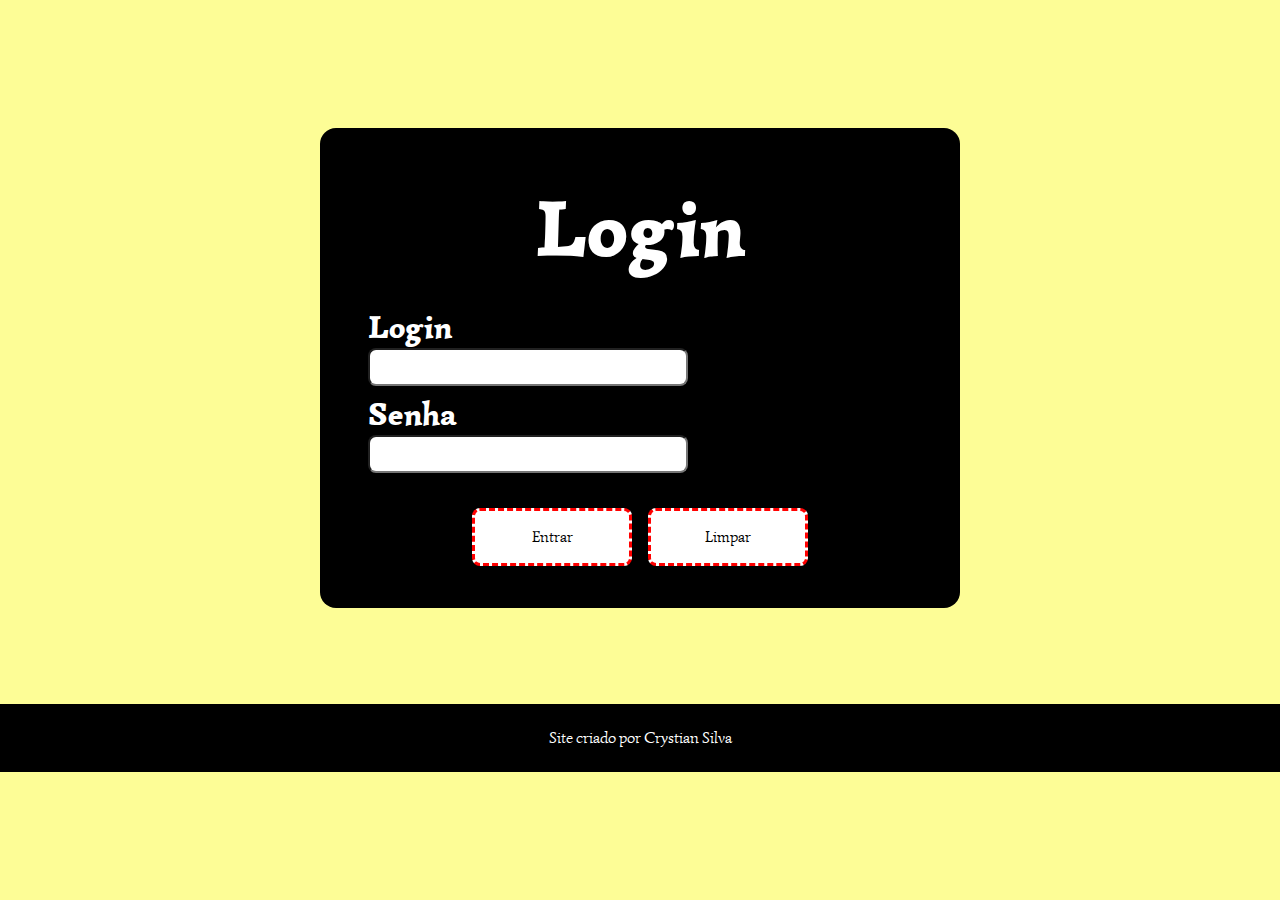
==== html/login.html @ e13b3dcf "adicionando o registro e login, adicionando o backend e implementação de várias melhorias" ====
<!DOCTYPE html>
<html lang="en">
<head>
    <meta charset="UTF-8">
    <meta name="viewport" content="width=device-width, initial-scale=1.0">
    <title>Document</title>
    <link rel="stylesheet" href="../css/login.css">
    <link rel="preconnect" href="https://fonts.googleapis.com">
    <link rel="preconnect" href="https://fonts.gstatic.com" crossorigin>
    <link href="https://fonts.googleapis.com/css2?family=Simonetta:ital,wght@0,400;0,900;1,400;1,900&display=swap" rel="stylesheet">
</head>
<body>
    <section id="caixa-login-conta">
        <div class="caixa-login">
            <div>
                <h1>Login</h1>
            </div>
            <div class="caixa-complementos">
                <ul>
                    <li>
                        <label for="login">Login</label>
                        <input type="text" login="login" id="login">
                        <span></span>
                    </li>
                    <li>
                        <label for="senha">Senha</label>
                        <input type="text" password="senha" id="senha">
                        <span></span>
                    </li>
                </ul>
            </div>
            <div class="botao">
                <input type="submit" class="cadastro" id="entrar" value="Entrar" />
                <input type="reset" class="limpa" value="Limpar" />
            </div>
        </div>
    </section>
    <footer>
        <section>
            <div>
                <P>Site criado por Crystian Silva</P>
            </div>
        </section>
     </footer>
     <script src="../js/login.js"></script>
</body>
</html>
---- css/login.css ----
* {
    margin: 0;
    padding: 0;
    box-sizing: border-box;
}

body {
    max-width: 100%;
    overflow-x: hidden;
    background-color:var(--cor-fundo);
    font-family: "Simonetta", serif;
    font-style: normal;
}

:root {
    --cor-primaria: white;
    --cor-secundaria: black;
    --pontilhado-cor: red;
    --font-titulo: 3rem;
    --font-color: black;
    --cor-fundo: #fdfd96;
}

#caixa-login-conta{
    font-size: 2.5rem;
    font-weight: bold;
    display: flex;
    justify-content: center;
    margin-top: 10%;
}

.caixa-login {
    display: flex;
    background: var(--cor-secundaria);
    padding: 2rem;
    height: 30rem;
    width: 40rem;
    border-radius: 1rem;
    justify-content: space-around;
    flex-direction: column;
}

.caixa-login ul{
    color: var(--cor-primaria);
    list-style: none;
    font-size: 1.5rem;
    margin: 1rem;
    align-items: center;
}

.caixa-login ul li{
    color: var(--cor-primaria);
    list-style: none;
    font-size: 2rem;
    margin-bottom: 0.5rem;
    display: flex;
    flex-direction: column;
    align-items: start;
}

input {
    font-size: 1rem;
    padding: 0.5rem;
    border-radius: 0.5rem;
    background-color:var(--cor-primaria);
    width: 20rem;
}

.caixa-login h1{
    color: var(--cor-primaria);
    display: flex;
    justify-content: center;
    margin-bottom: 0.5rem;
    margin-top: 1rem;
}

.caixa-complementos {
    display: flex;
    align-items: start;
}

.botao{
    font-size: 0.8rem;
    font-weight: bold;
    display: flex;
    justify-content: center;
    align-items: center;

}

.botao input {
    width: 10rem;
    margin: 0.5rem;
    padding: 1rem;
    border: 0.2rem dashed var(--pontilhado-cor);
    font-family: "Simonetta", serif;
    font-size: 1rem;
    font-weight: 300;
}


footer { 
    background-color: var(--cor-secundaria);
    display: flex;
    padding: 1.5rem;
    color: var(--cor-primaria);
    font-size: 1rem;
    justify-content: center;
    margin-top: 6rem;
}
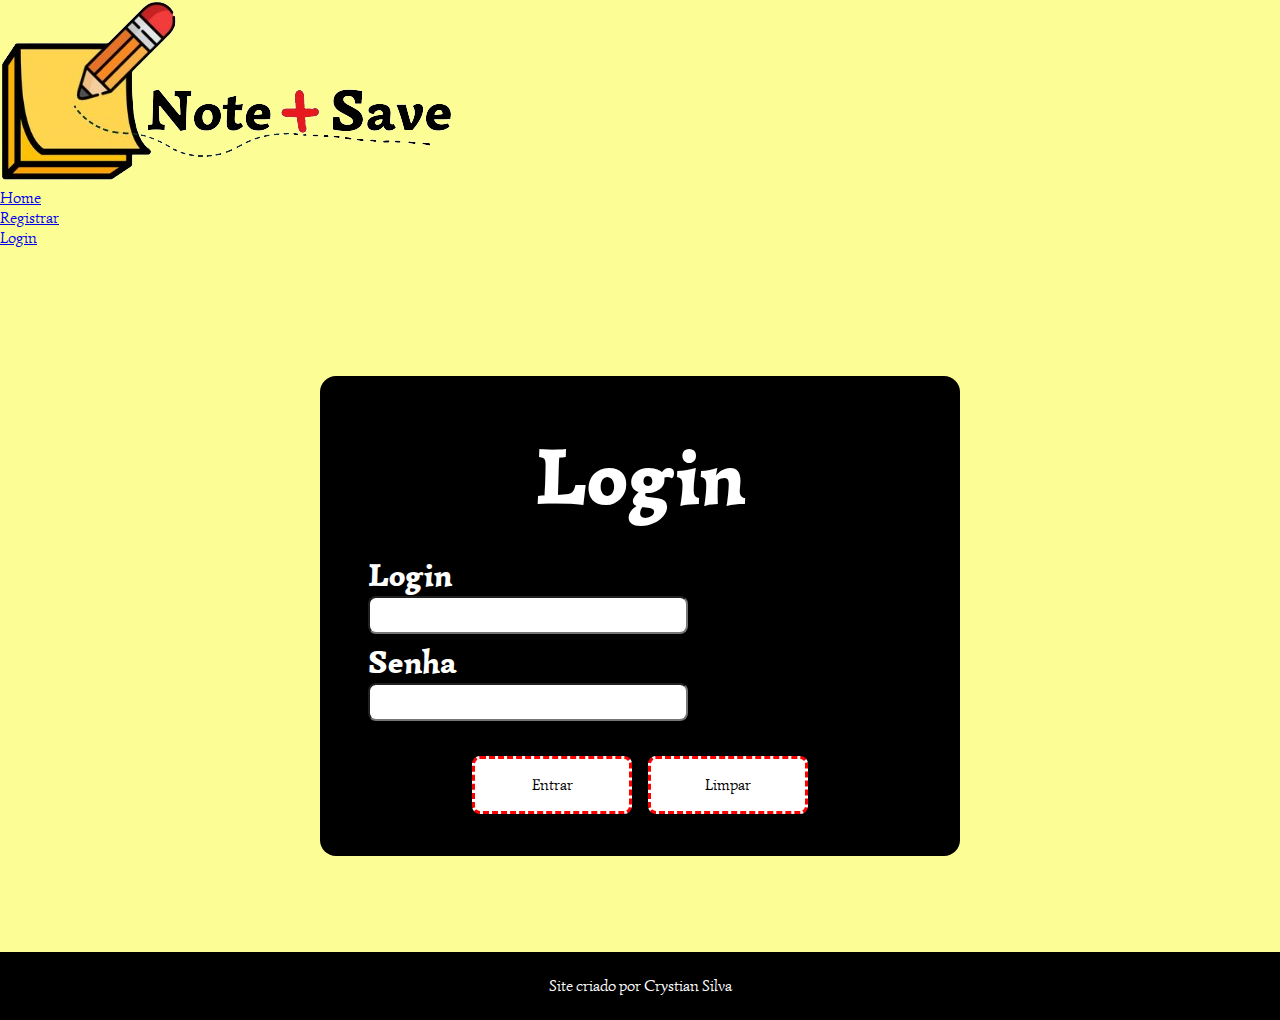
==== commit fbbc7e76: "Adicionando páginas e funcionalidades novas" ====
--- a/html/login.html
+++ b/html/login.html
@@ -9,6 +9,22 @@
     <link rel="preconnect" href="https://fonts.gstatic.com" crossorigin>
     <link href="https://fonts.googleapis.com/css2?family=Simonetta:ital,wght@0,400;0,900;1,400;1,900&display=swap" rel="stylesheet">
 </head>
+<header>
+    <div>
+        <img src="../imgs/NotSalva__1_-removebg-preview.png" alt="">
+    </div>
+    <ul>
+        <li>
+           <a href="../index.html">Home</a>
+        </li>
+        <li>
+            <a href="registre.html">Registrar</a>
+        </li>
+        <li>
+            <a href="login.html">Login</a>
+        </li>
+    </ul>
+</header>
 <body>
     <section id="caixa-login-conta">
         <div class="caixa-login">
@@ -37,7 +53,7 @@
     </section>
     <footer>
         <section>
-            <div>
+            <div class="">
                 <P>Site criado por Crystian Silva</P>
             </div>
         </section>
